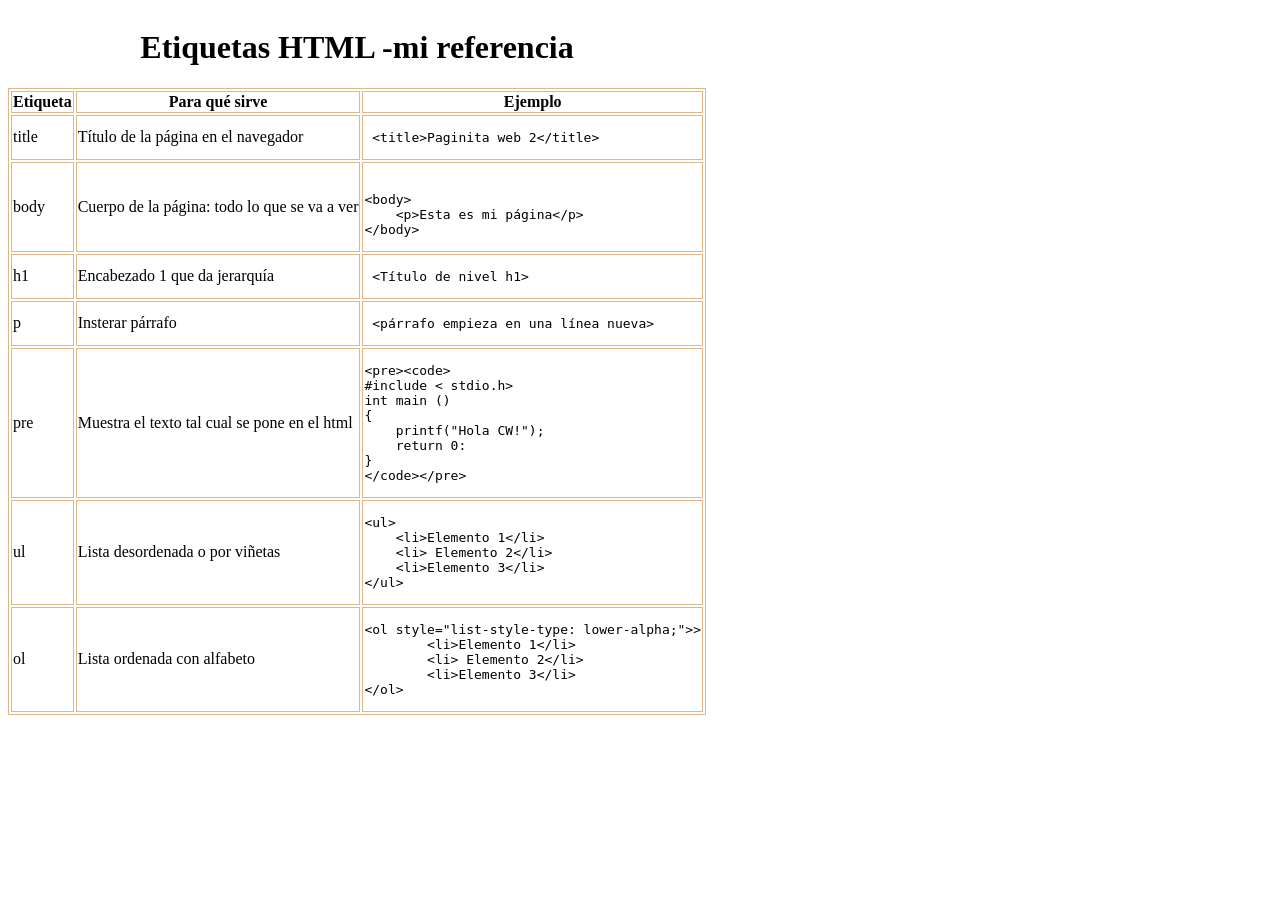
==== apuntes.html @ 200d04c5 "docs(apuntes):agrega tabla de refenecias html" ====
<!DOCTYPE html>
<html lang="en">
<head>
    <meta charset="UTF-8">
    <meta name="viewport" content="width=device-width, initial-scale=1.0">
    <meta name="author" content="Aurora Vázquez Robles">
    <meta name="Apuntes" content="Tabla con apuntes de html ">

    <style>
        table,th,td{
            border: 1px  solid burlywood;
        }
    </style>
    <title>Tablas de referencia html</title>
</head>
<body>
    <table>
        <caption> <h1> Etiquetas HTML -mi referencia</h1></caption>
        <colgroup>
            <col style="width: auto;">
            <col span="2" style="width: auto;">
        </colgroup>
        <thead>
            <!--Columnas-->
            <tr>
                <th scope="col">Etiqueta</th>
                <th scope="col">Para qué sirve</th>
                <th scope="col"> Ejemplo</th>
            </tr>
        </thead>
        <tbody>
            <!---Ejemplo 1-->
            <tr>
                <td>title</td> <td>Título de la página en el navegador</td> 
                <td><pre> &lt;title&gt;Paginita web 2&lt;/title&gt;</pre></td>
            <!---Ejemplo 1-->
            <tr>
                <td>body</td> <td>Cuerpo de la página: todo lo que se va a ver</td> 
                <td>
<pre> 
&lt;body&gt; 
    &lt;p&gt;Esta es mi página&lt;/p&gt; 
&lt;/body&gt; 
</pre>
                </td>
            </tr>
            <!---Ejemplo 2-->
            <tr>
                <td>h1</td> <td>Encabezado 1 que da jerarquía</td> 
                <td><pre> &lt;Título de nivel h1&gt;</pre></td>
            </tr>
            <!---Ejemplo 3-->
            <tr>
                <td>p</td> <td>Insterar párrafo</td> 
                <td><pre> &lt;párrafo empieza en una línea nueva&gt; </pre></td>
            </tr>
            <!---Ejemplo 4-->
            <tr>
                <td>pre</td> <td>Muestra el texto tal cual se pone en el html</td> 
                <td> 
<pre>
&lt;pre&gt&lt;code&gt; 
#include &lt; stdio.h&gt;
int main ()
{
    printf("Hola CW!");
    return 0:
}
&lt;/code&gt;&lt;/pre&gt;
</pre>
                </td>
            </tr>
            <!---Ejemplo 5-->
            <tr>
                <td>ul</td> <td>Lista desordenada o por viñetas</td> 
                <td>
<pre>&lt;ul&gt;
    &lt;li&gt;Elemento 1&lt;/li&gt;
    &lt;li&gt; Elemento 2&lt;/li&gt;
    &lt;li&gt;Elemento 3&lt;/li&gt;
&lt;/ul&gt;</pre>
                </td>
            </tr>

            <!---Ejemplo 6-->
            <tr>
                <td>ol</td> <td>Lista ordenada con alfabeto</td> 
                <td>
<pre>&lt;ol style="list-style-type: lower-alpha;">&gt;
        &lt;li&gt;Elemento 1&lt;/li&gt;
        &lt;li&gt; Elemento 2&lt;/li&gt;
        &lt;li&gt;Elemento 3&lt;/li&gt;
&lt;/ol&gt;</pre>
               </td>

            </tr>

            
            
        </tbody>



    </table>
    
</body>
</html>
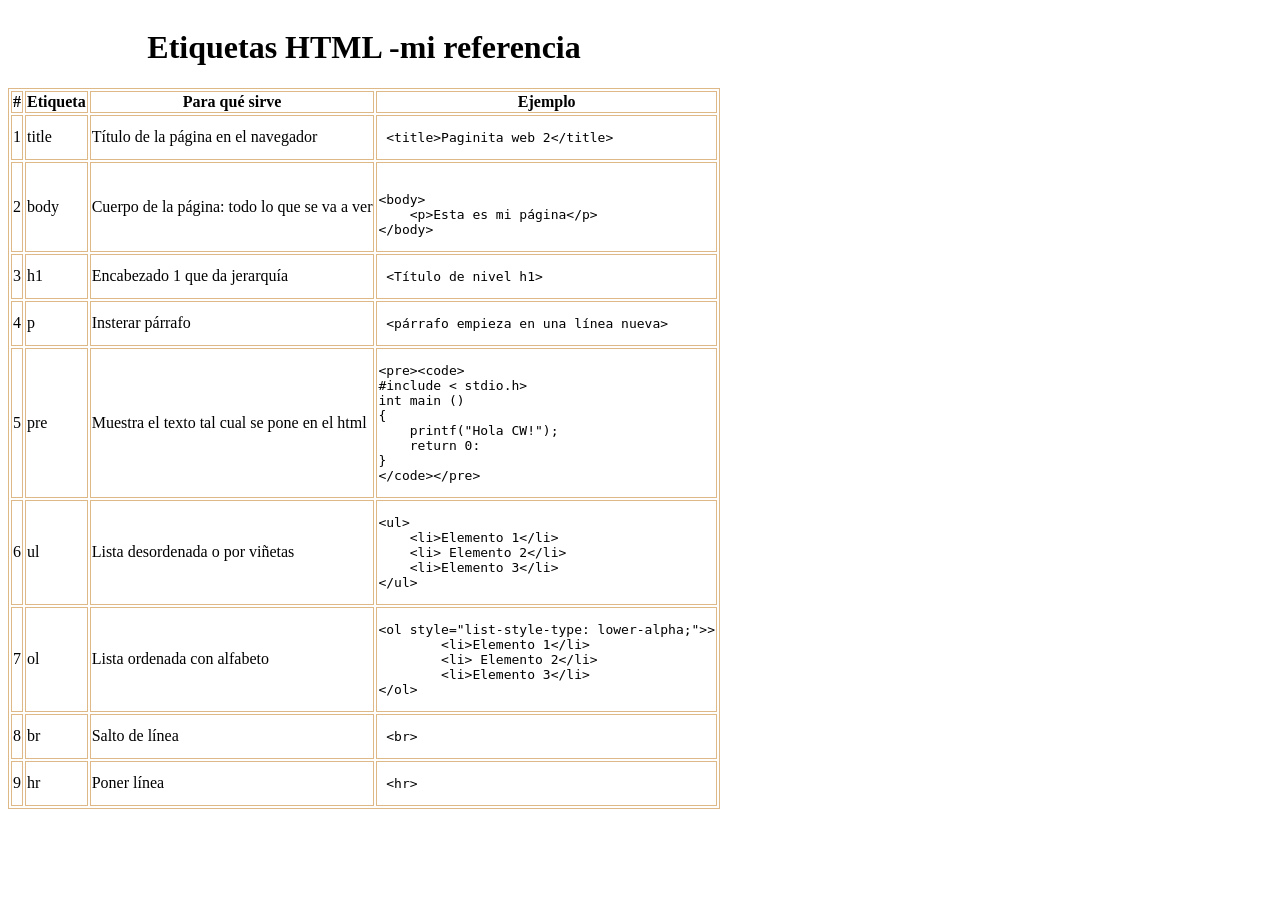
==== commit 71590fae: "docs(apuntes):agrega tabla de refenecias html" ====
--- a/apuntes.html
+++ b/apuntes.html
@@ -23,19 +23,20 @@
         <thead>
             <!--Columnas-->
             <tr>
+                <th scope="col">#</th>
                 <th scope="col">Etiqueta</th>
                 <th scope="col">Para qué sirve</th>
                 <th scope="col"> Ejemplo</th>
             </tr>
         </thead>
         <tbody>
-            <!---Ejemplo 1-->
+            <!---Ejemplo -->
             <tr>
-                <td>title</td> <td>Título de la página en el navegador</td> 
+                <td>1</td><td>title</td> <td>Título de la página en el navegador</td> 
                 <td><pre> &lt;title&gt;Paginita web 2&lt;/title&gt;</pre></td>
-            <!---Ejemplo 1-->
+            <!---Ejemplo -->
             <tr>
-                <td>body</td> <td>Cuerpo de la página: todo lo que se va a ver</td> 
+                <td>2</td><td>body</td> <td>Cuerpo de la página: todo lo que se va a ver</td> 
                 <td>
 <pre> 
 &lt;body&gt; 
@@ -44,19 +45,19 @@
 </pre>
                 </td>
             </tr>
-            <!---Ejemplo 2-->
+            <!---Ejemplo -->
             <tr>
-                <td>h1</td> <td>Encabezado 1 que da jerarquía</td> 
+                <td>3</td><td>h1</td> <td>Encabezado 1 que da jerarquía</td> 
                 <td><pre> &lt;Título de nivel h1&gt;</pre></td>
             </tr>
-            <!---Ejemplo 3-->
+            <!---Ejemplo -->
             <tr>
-                <td>p</td> <td>Insterar párrafo</td> 
+                <td>4</td><td>p</td> <td>Insterar párrafo</td> 
                 <td><pre> &lt;párrafo empieza en una línea nueva&gt; </pre></td>
             </tr>
-            <!---Ejemplo 4-->
+            <!---Ejemplo -->
             <tr>
-                <td>pre</td> <td>Muestra el texto tal cual se pone en el html</td> 
+                <td>5</td><td>pre</td> <td>Muestra el texto tal cual se pone en el html</td> 
                 <td> 
 <pre>
 &lt;pre&gt&lt;code&gt; 
@@ -70,9 +71,9 @@
 </pre>
                 </td>
             </tr>
-            <!---Ejemplo 5-->
+            <!---Ejemplo -->
             <tr>
-                <td>ul</td> <td>Lista desordenada o por viñetas</td> 
+                <td>6</td><td>ul</td> <td>Lista desordenada o por viñetas</td> 
                 <td>
 <pre>&lt;ul&gt;
     &lt;li&gt;Elemento 1&lt;/li&gt;
@@ -82,9 +83,9 @@
                 </td>
             </tr>
 
-            <!---Ejemplo 6-->
+            <!---Ejemplo -->
             <tr>
-                <td>ol</td> <td>Lista ordenada con alfabeto</td> 
+                <td>7</td><td>ol</td> <td>Lista ordenada con alfabeto</td> 
                 <td>
 <pre>&lt;ol style="list-style-type: lower-alpha;">&gt;
         &lt;li&gt;Elemento 1&lt;/li&gt;
@@ -94,8 +95,16 @@
                </td>
 
             </tr>
-
-            
+            <!---Ejemplo -->
+            <tr>
+                <td>8</td><td>br</td> <td>Salto de línea</td> 
+                <td><pre> &lt;br&gt;</pre></td>
+            </tr>
+            <!---Ejemplo -->
+            <tr>
+                <td>9</td><td>hr</td> <td>Poner línea</td> 
+                <td><pre> &lt;hr&gt;</pre></td>
+            </tr>
             
         </tbody>
 
